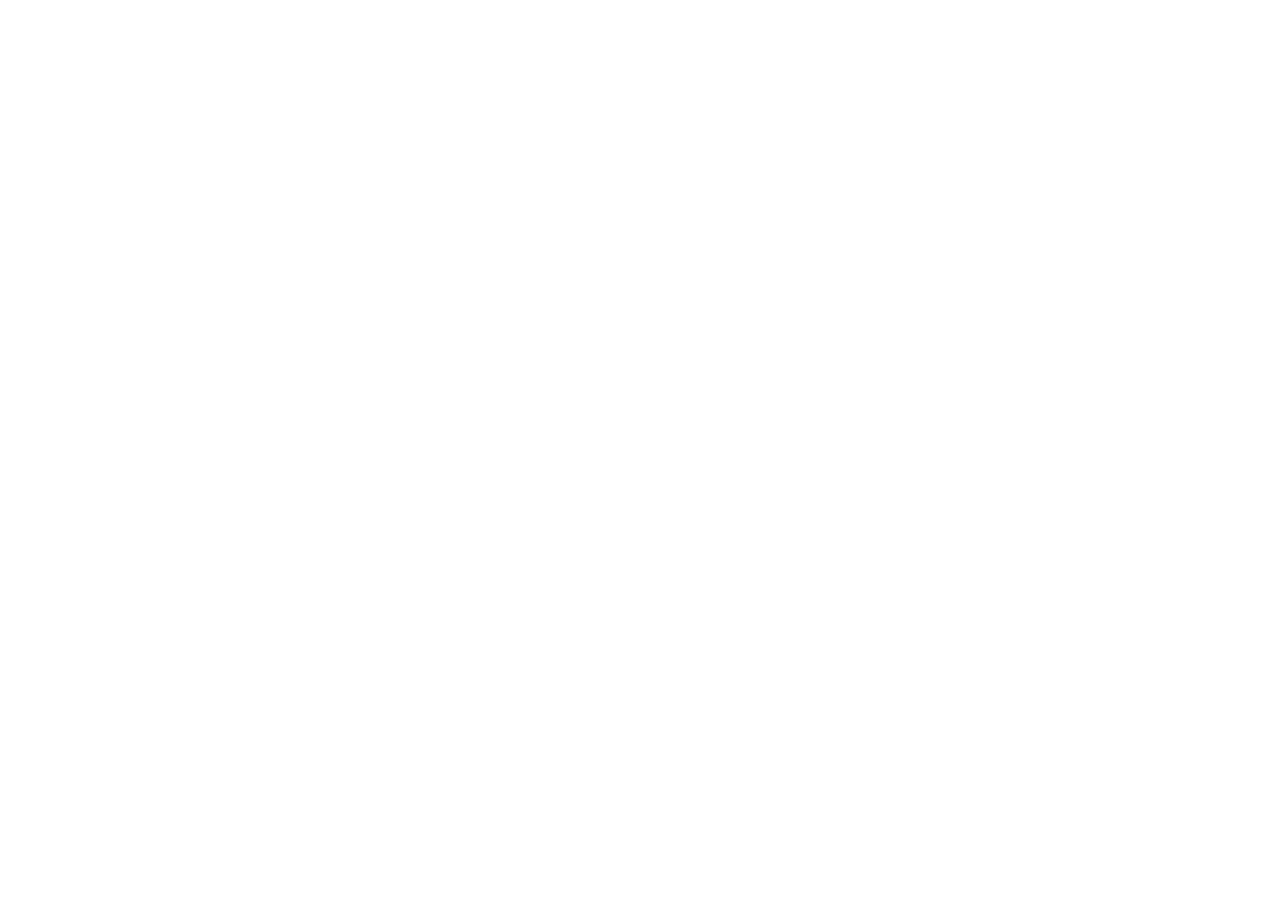
==== about.html @ 46ee237b "Create the about me page" ====
<!DOCTYPE html>
<html lang="en">
<head>
    <meta charset="UTF-8">
    <meta name="viewport" content="width=device-width, initial-scale=1.0">
    <title>About Me</title>
</head>
<body>
    
</body>
</html>
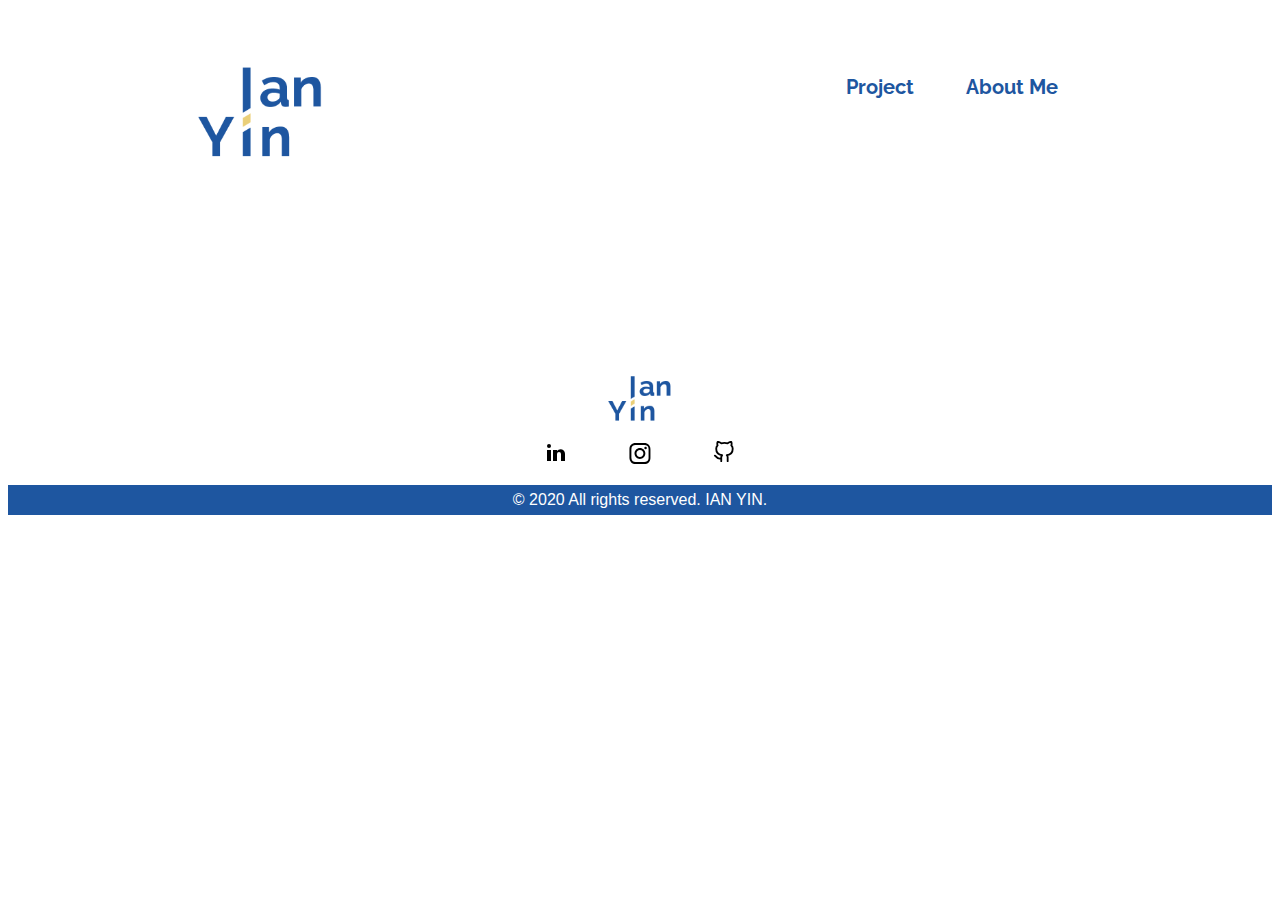
==== commit 38bbe985: "add css link to about page" ====
--- a/about.html
+++ b/about.html
@@ -3,9 +3,67 @@
 <head>
     <meta charset="UTF-8">
     <meta name="viewport" content="width=device-width, initial-scale=1.0">
+    <link rel="stylesheet" href="./css/style.css">
+    <link href="https://fonts.googleapis.com/css2?family=Raleway:wght@400;600;700&display=swap" rel="stylesheet">
     <title>About Me</title>
 </head>
 <body>
+    <header>
+        <div class="logo">
+            <img class="logo__img" src="./images/ian-logo.png">
+        </div>
+        <nav class="nav">
+            <ul class="nav-list">
+                <li class="nav__item"><a class="nav__text">Project</a></li>
+                <li class="nav__item"><a class="nav__text">About Me</a></li>
+            </ul>
+        </nav>
+    </header>
+
+
+
+
+    <div class="footer">
+        <img src="./images/ian-logo.png" alt="logo" class="footer__logo">
+        <div class="footer__text">
+            <div class="footer__social">
+                <!-- Linkedin -->
+                <div class="footer__social__icon">
+                    <a href="https://www.linkedin.com/in/ianyin/" target="_blank" rel="noopener noreferrer">                    
+                        <svg data-name="Layer 21" height="24" id="Layer_21" viewBox="0 0 24 24" width="24" xmlns="http://www.w3.org/2000/svg"><title/><rect height="11" width="4" x="3" y="9"/><circle cx="5" cy="5" r="2"/><path d="M16.5,8.25A4.47251,4.47251,0,0,0,13,9.95343V9H9V20h4V13a2,2,0,0,1,4,0v7h4V12.75A4.5,4.5,0,0,0,16.5,8.25Z"/></svg>
+                    </a>
+                </div>
+                <!-- Instagram -->
+                <div class="footer__social__icon">
+                    <a href="https://www.instagram.com/p/BL2qxLnD9el/?utm_source=ig_web_button_share_sheet" target="_blank" rel="noopener noreferrer">
+                        <svg version="1.1" height="24" width="24" id="Layer_1" xmlns="http://www.w3.org/2000/svg" xmlns:xlink="http://www.w3.org/1999/xlink" x="0px" y="0px"
+                        viewBox="0 0 56.7 56.7" enable-background="new 0 0 56.7 56.7" xml:space="preserve">
+                            <g>
+                                <path d="M28.2,16.7c-7,0-12.8,5.7-12.8,12.8s5.7,12.8,12.8,12.8S41,36.5,41,29.5S35.2,16.7,28.2,16.7z M28.2,37.7
+                                    c-4.5,0-8.2-3.7-8.2-8.2s3.7-8.2,8.2-8.2s8.2,3.7,8.2,8.2S32.7,37.7,28.2,37.7z"/>
+                                <circle cx="41.5" cy="16.4" r="2.9"/>
+                                <path d="M49,8.9c-2.6-2.7-6.3-4.1-10.5-4.1H17.9c-8.7,0-14.5,5.8-14.5,14.5v20.5c0,4.3,1.4,8,4.2,10.7c2.7,2.6,6.3,3.9,10.4,3.9
+                                    h20.4c4.3,0,7.9-1.4,10.5-3.9c2.7-2.6,4.1-6.3,4.1-10.6V19.3C53,15.1,51.6,11.5,49,8.9z M48.6,39.9c0,3.1-1.1,5.6-2.9,7.3
+                                    s-4.3,2.6-7.3,2.6H18c-3,0-5.5-0.9-7.3-2.6C8.9,45.4,8,42.9,8,39.8V19.3c0-3,0.9-5.5,2.7-7.3c1.7-1.7,4.3-2.6,7.3-2.6h20.6
+                                    c3,0,5.5,0.9,7.3,2.7c1.7,1.8,2.7,4.3,2.7,7.2V39.9L48.6,39.9z"/>
+                            </g>
+                        </svg>
+                    </a>
+                </div>
+                <!-- Github -->
+                <div class="footer__social__icon">
+                    <a href="https://github.com/IAN-YZL" target="_blank" rel="noopener noreferrer">
+                        <svg fill="none" height="22" stroke="currentColor" stroke-linecap="round" stroke-linejoin="round" stroke-width="2" viewBox="0 0 24 24" width="22" xmlns="http://www.w3.org/2000/svg"><path d="M9 19c-5 1.5-5-2.5-7-3m14 6v-3.87a3.37 3.37 0 0 0-.94-2.61c3.14-.35 6.44-1.54 6.44-7A5.44 5.44 0 0 0 20 4.77 5.07 5.07 0 0 0 19.91 1S18.73.65 16 2.48a13.38 13.38 0 0 0-7 0C6.27.65 5.09 1 5.09 1A5.07 5.07 0 0 0 5 4.77a5.44 5.44 0 0 0-1.5 3.78c0 5.42 3.3 6.61 6.44 7A3.37 3.37 0 0 0 9 18.13V22"/></svg>                
+                    </a>
+                </div>
+    
+            </div>
+            <div class="footer__copyrights">
+                <p>© 2020 All rights reserved. <span>IAN YIN</span>.</p>
+            </div>
+        </div>
+
+    </div>
     
 </body>
 </html>--- a/css/style.css
+++ b/css/style.css
@@ -0,0 +1,115 @@
+header {
+  position: relative;
+  width: 100%; }
+
+.logo__img {
+  width: 10%;
+  max-width: 184px;
+  min-width: 100px;
+  position: relative;
+  left: 15%;
+  top: 51px; }
+
+.nav {
+  position: absolute;
+  right: 15%;
+  top: 51px; }
+  .nav-list {
+    text-align: center;
+    display: inline-block;
+    vertical-align: top; }
+  .nav__text {
+    text-align: left;
+    font: Bold 20px/24px Raleway;
+    letter-spacing: 0px;
+    color: #1E56A0;
+    opacity: 1; }
+  .nav__item {
+    margin: 24px;
+    display: inline; }
+
+.project {
+  position: relative;
+  top: 120px; }
+  .project-row {
+    position: relative;
+    left: 10%;
+    display: flex;
+    width: 80%; }
+  .project-card {
+    width: 45%;
+    max-width: 673px;
+    border: 0.5px solid #1E56A0;
+    opacity: 1;
+    margin: 0 auto;
+    position: relative;
+    text-align: center; }
+    .project-card__shadow {
+      position: absolute;
+      border-right: 2px solid #EACF79;
+      border-bottom: 2px solid #EACF79;
+      width: 100%;
+      height: 100%;
+      top: 2%;
+      left: 1.5%; }
+  .project__image {
+    width: 90%;
+    margin-top: 5%; }
+  .project__description {
+    text-align: left;
+    width: 90%;
+    margin: 0 auto; }
+  .project__title {
+    margin: 2% 0;
+    font: Bold 1.2rem Raleway;
+    color: #1E56A0; }
+  .project__detail {
+    font: 1rem Raleway;
+    color: #1E56A0;
+    margin: 3% 0; }
+  .project__keywords {
+    display: flex;
+    flex-wrap: wrap;
+    width: 100%; }
+    .project__keywords p {
+      font: 1rem Raleway;
+      font-weight: 600;
+      margin: 0 5% 1.5% 0;
+      color: #1E56A0; }
+      .project__keywords p::before {
+        content: '#';
+        color: #1E56A0; }
+
+.footer {
+  position: relative;
+  top: 200px;
+  margin-top: 50px;
+  width: 100%;
+  text-align: center; }
+  .footer__logo {
+    width: 5%;
+    max-width: 100px;
+    min-width: 50px;
+    margin-bottom: 10px; }
+  .footer__text {
+    width: 100%;
+    position: relative; }
+  .footer__copyrights {
+    height: 30px;
+    background-color: #1E56A0;
+    line-height: 30px; }
+    .footer__copyrights p {
+      font-family: Arial, Helvetica, sans-serif;
+      color: white; }
+  .footer__social {
+    margin: 0 auto;
+    width: 20%;
+    display: flex; }
+    .footer__social__icon {
+      width: 33.3%; }
+      .footer__social__icon a:link {
+        color: black; }
+      .footer__social__icon a:visited {
+        color: black; }
+
+/*# sourceMappingURL=style.css.map */
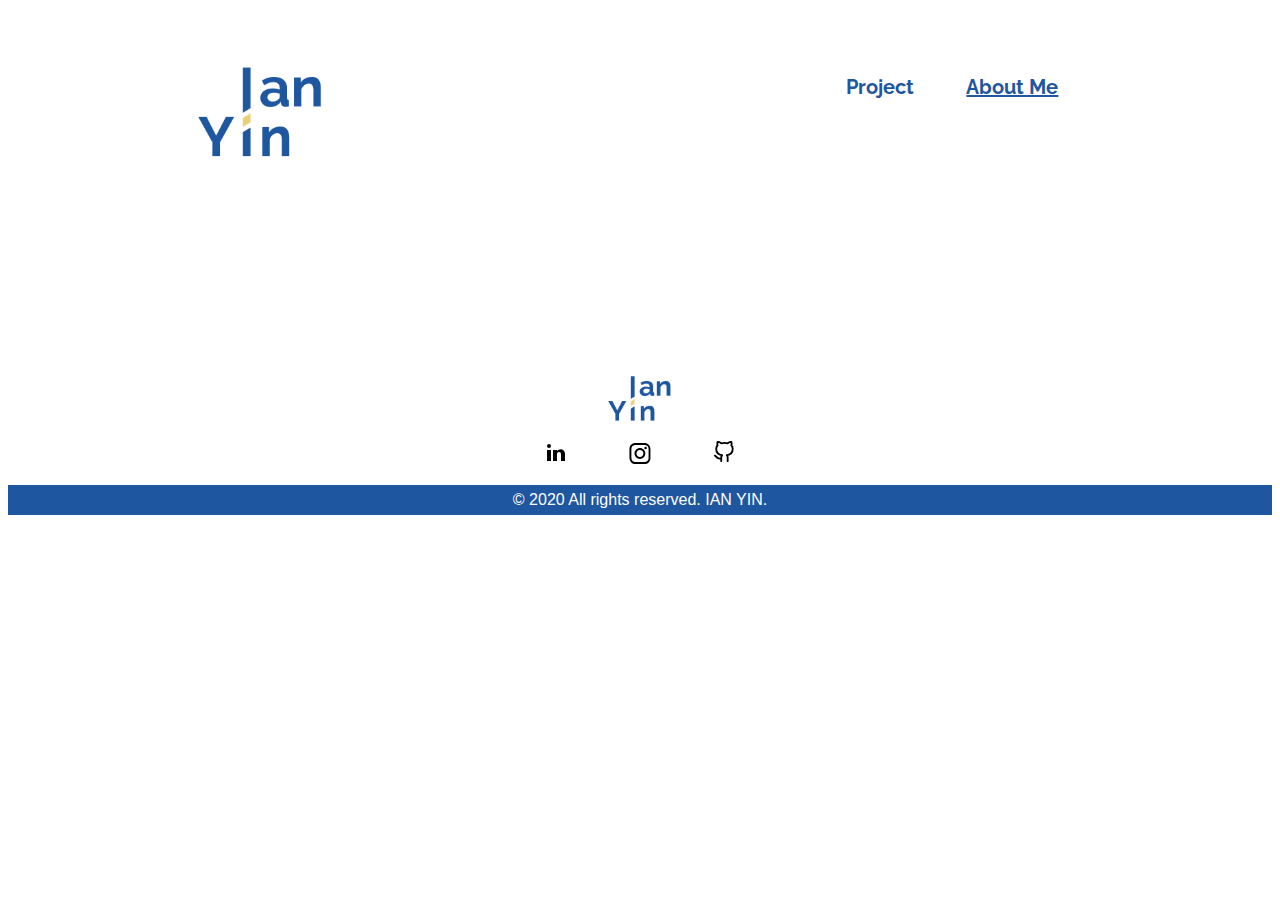
==== commit 5a5d647e: "change some bug" ====
--- a/about.html
+++ b/about.html
@@ -10,14 +10,17 @@
 <body>
     <header>
         <div class="logo">
-            <img class="logo__img" src="./images/ian-logo.png">
+            <a href="./index.html">
+                <img class="logo__img" src="./images/ian-logo.png">
+            </a>
         </div>
         <nav class="nav">
             <ul class="nav-list">
                 <li class="nav__item"><a class="nav__text">Project</a></li>
-                <li class="nav__item"><a class="nav__text">About Me</a></li>
+                <li class="nav__item"><a class="nav__text" href="./about.html">About Me</a></li>
             </ul>
         </nav>
+
     </header>
 
 
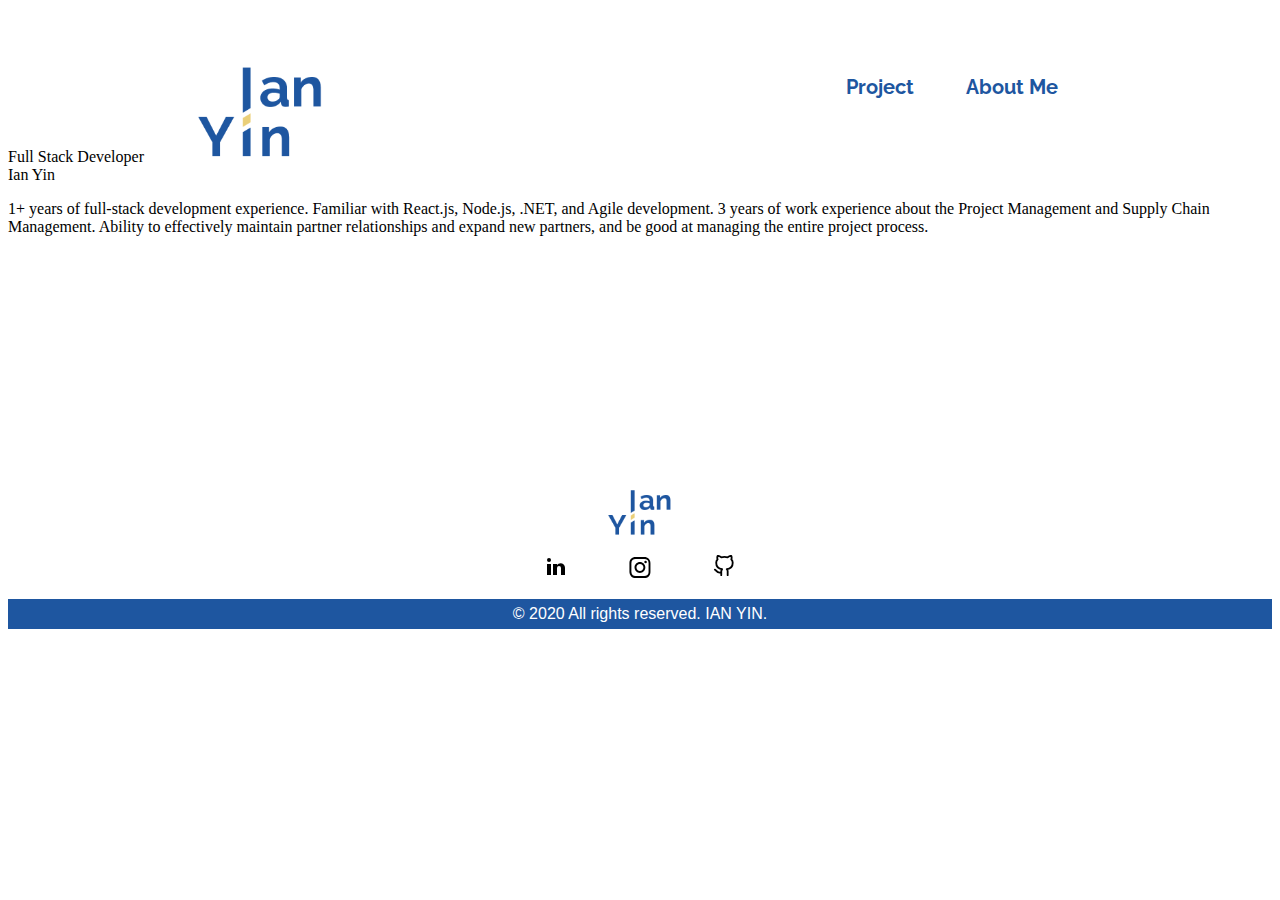
==== commit e0650d85: "Change the position" ====
--- a/about.html
+++ b/about.html
@@ -22,6 +22,21 @@
         </nav>
 
     </header>
+
+    <div class="intro">
+        <div class="intro__img"></div>
+        <div class="intro_description">
+            <div class="title">Full Stack Developer</div>
+            <div class="intro__name">Ian Yin</div>
+            <div class="intro__detail">
+                <p>1+ years of full-stack development experience. 
+                    Familiar with React.js, Node.js, .NET, and Agile development. 
+                    3 years of work experience about the Project Management and Supply Chain Management. 
+                    Ability to effectively maintain partner relationships and expand new partners, and be good at managing the entire project process.
+                </p>
+            </div>
+        </div>
+    </div>
 
 
 
--- a/css/style.css
+++ b/css/style.css
@@ -1,6 +1,7 @@
 header {
   position: relative;
-  width: 100%; }
+  width: 100%;
+  height: 140px; }
 
 .logo__img {
   width: 10%;
@@ -23,14 +24,15 @@
     font: Bold 20px/24px Raleway;
     letter-spacing: 0px;
     color: #1E56A0;
-    opacity: 1; }
+    opacity: 1;
+    text-decoration: none; }
   .nav__item {
     margin: 24px;
     display: inline; }
 
 .project {
   position: relative;
-  top: 120px; }
+  margin-top: 80px; }
   .project-row {
     position: relative;
     left: 10%;
